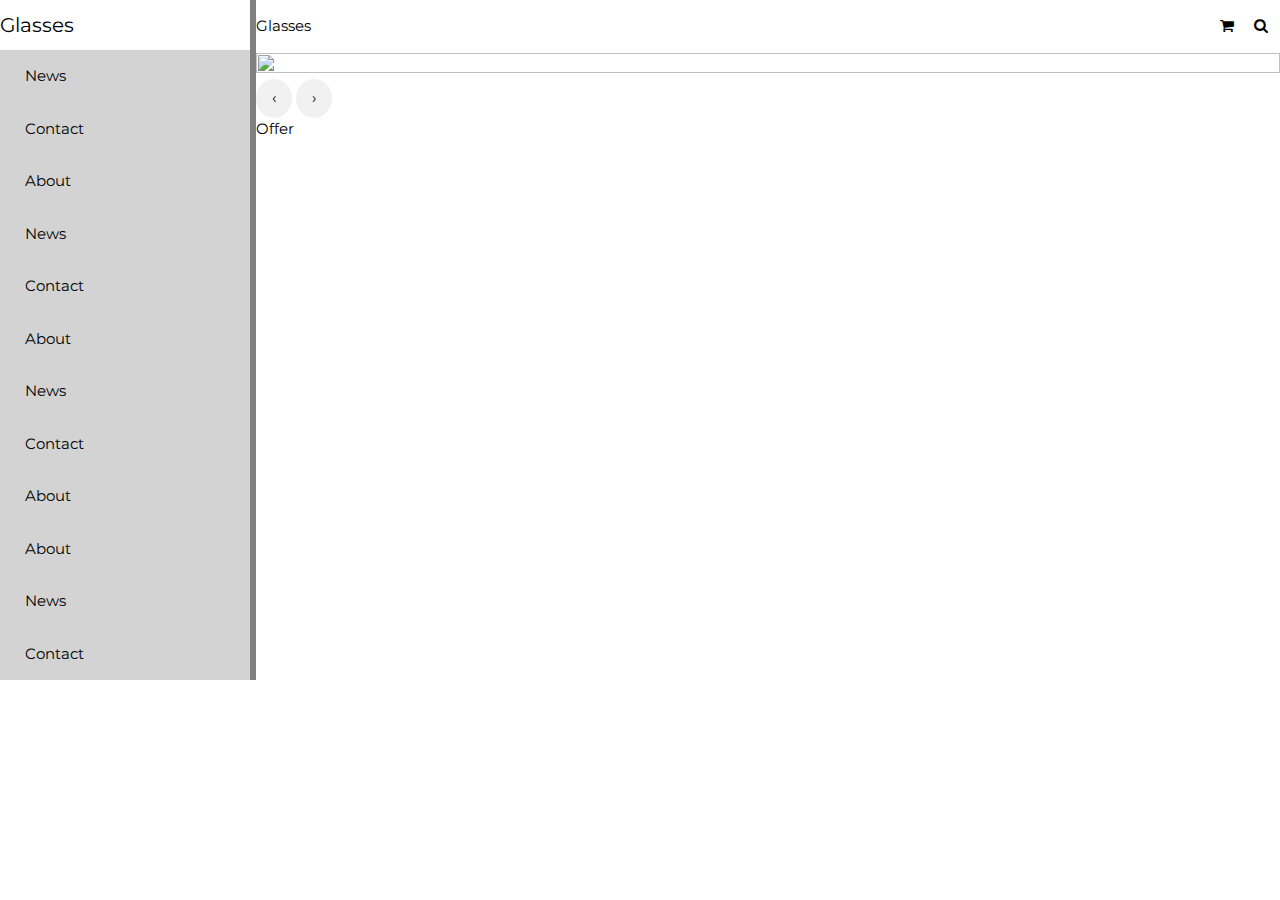
==== src/main/resources/static/prod.html @ abd6c148 "add pagenation" ====
<!DOCTYPE html>
<html lang="en">
<head>
    <meta charset="UTF-8">
    <title>Title</title>
    <meta name="viewport" content="width=device-width, initial-scale=1">
    <link rel="stylesheet" href="https://www.w3schools.com/w3css/4/w3.css">
    <link rel="stylesheet" href="https://fonts.googleapis.com/css?family=Roboto">
    <link rel="stylesheet" href="https://fonts.googleapis.com/css?family=Montserrat">
    <link rel="stylesheet" href="https://cdnjs.cloudflare.com/ajax/libs/font-awesome/4.7.0/css/font-awesome.min.css">
    <style>
        .w3-sidebar a {
            font-family: "Roboto", sans-serif
        }

        body, h1, h2, h3, h4, h5, h6, .w3-wide {
            font-family: "Montserrat", sans-serif;
        }
        .mystyle {
            width: 25%;
            border: 1px solid black;
            color: black;
            font-size: 100%;
            display: inline-block;
            margin: 3%;
        }
        ul {
            list-style-type: none;
            margin: 0;
            padding: 0;
            background-color: lightgrey;
        }

        li a {
            display: block;
            color: #000;
            padding: 6% 10%;
            text-decoration: none;
            height: 100%;
        }

        li a:hover:not(.active) {
            background-color: #555;
            color: white;
        }
        .sidebar {
            float: left;
            width: 20%;
            height: 100%;
            border-right: 6px solid grey;
        }
        .allcontent {
            float: right;
            width: 80%;
        }
        a:hover {
            background-color: #ddd;
            color: black;
        }

        .round {
            border-radius: 50%;
            background-color: #f1f1f1;
            color: black;
            text-decoration: none;
            display: inline-block;
            padding: 8px 16px;
        }
        .header{

        }

    </style>
<body class="w3-content" style="max-width:100%">


<!-- Sidebar/menu -->
<div class="sidebar">
    <div><h4>Glasses</h4></div>
    <div>
        <ul>

            <li><a href="#news">News</a></li>
            <li><a href="#contact">Contact</a></li>
            <li><a href="#about">About</a></li> <li><a href="#news">News</a></li>
            <li><a href="#contact">Contact</a></li>
            <li><a href="#about">About</a></li> <li><a href="#news">News</a></li>
            <li><a href="#contact">Contact</a></li>
            <li><a href="#about">About</a></li><li><a href="#about">About</a></li> <li><a href="#news">News</a></li>
            <li><a href="#contact">Contact</a></li>

        </ul>


    </div>


</div>
<!-- Product grid -->
<div class="allcontent">

    <div class="headMenu">
        <!--header-->
        <header class="header">
            <p class="w3-left">Glasses</p>
            <p class="w3-right">
                <i class="fa fa-shopping-cart w3-margin-right"></i>
                <i class="fa fa-search"></i>
                <i class="fa fa-contact"></i>
                <i class="fa fa-about"></i>
                <i class="fa fa-about"></i>
            </p>
</header>
    </div>
    <!--big img-->
<div class="img">
    <img src="images/product/glasses.jpg" style="width:100%; height: 50%" >

</div>



<div id="content">

</div>
<div class="pages text-align: center">
    <a href="#" id="foo" onclick="getAllProduct(current - 1)" class="previous round">&#8249;</a>
    <a href="#" id="bar" onclick="getAllProduct(current + 1)" class="previous round">&#8250;</a>
</div>
    <div class="offers">
Offer
    </div>

    <div class="footer"></div>
</div>
<script>
    var current;
    function getAllProduct(page) {
        current = page
        fetch('/product?count=9&page=' + current)   //1
            .then(r => r.json())
           // .then(r => r.content)
            .then(r => addDiv(r))
    }

    function addDiv(data) {
        array = data.content

        for (i = 0; i < array.length; i++) {
            var newP = document.createElement('div')
            newP.classList.add("mystyle");
            var con = document.getElementById('content')

            var newName = document.createElement('p')
            newName.innerHTML = array[i].name
            newP.appendChild(newName)


            var nnewText = document.createElement('p')
            nnewText.innerHTML = array[i].description
            newP.appendChild(nnewText)

            var newPrice = document.createElement('p')
            newPrice.innerHTML = array[i].price
            newP.appendChild(newPrice)

            con.appendChild(newP)

        }
    }

    getAllProduct(0)
</script>
</body>
</html>
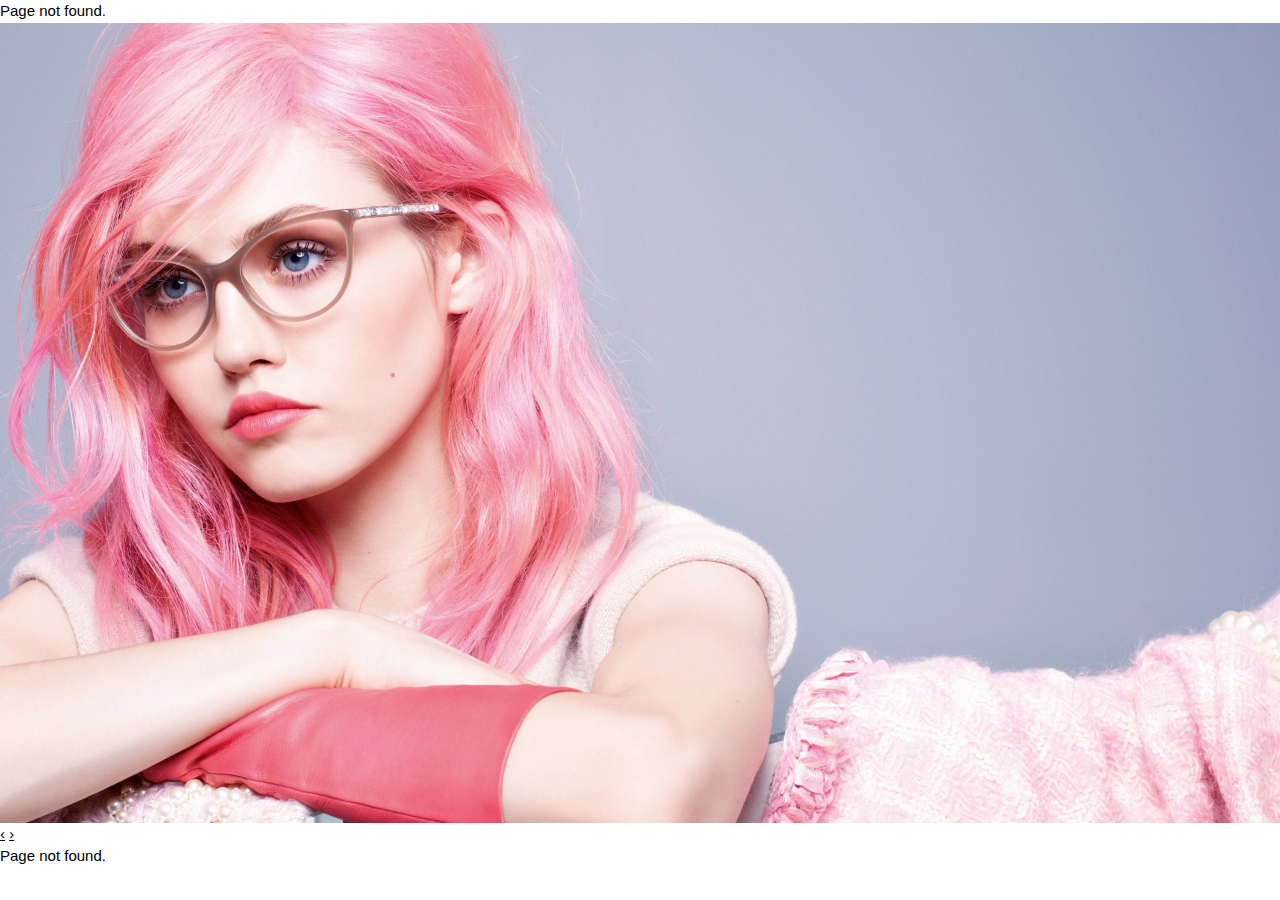
==== commit ca359ce8: "update" ====
--- a/src/main/resources/static/prod.html
+++ b/src/main/resources/static/prod.html
@@ -2,174 +2,47 @@
 <html lang="en">
 <head>
     <meta charset="UTF-8">
-    <title>Title</title>
-    <meta name="viewport" content="width=device-width, initial-scale=1">
+    <title>Product</title>
+    <meta username="viewport" content="width=device-width, initial-scale=1">
     <link rel="stylesheet" href="https://www.w3schools.com/w3css/4/w3.css">
     <link rel="stylesheet" href="https://fonts.googleapis.com/css?family=Roboto">
     <link rel="stylesheet" href="https://fonts.googleapis.com/css?family=Montserrat">
     <link rel="stylesheet" href="https://cdnjs.cloudflare.com/ajax/libs/font-awesome/4.7.0/css/font-awesome.min.css">
-    <style>
-        .w3-sidebar a {
-            font-family: "Roboto", sans-serif
-        }
+    <link href="css/prod.css" rel="stylesheet" type="text/css">
 
-        body, h1, h2, h3, h4, h5, h6, .w3-wide {
-            font-family: "Montserrat", sans-serif;
-        }
-        .mystyle {
-            width: 25%;
-            border: 1px solid black;
-            color: black;
-            font-size: 100%;
-            display: inline-block;
-            margin: 3%;
-        }
-        ul {
-            list-style-type: none;
-            margin: 0;
-            padding: 0;
-            background-color: lightgrey;
-        }
+</head>
+<body class="w3-content" style="max-width:100%">
+<script src="js/product.js"></script>
+<script src="js/head.js"></script>
 
-        li a {
-            display: block;
-            color: #000;
-            padding: 6% 10%;
-            text-decoration: none;
-            height: 100%;
-        }
+<div w3-include-html="content.html"></div>
 
-        li a:hover:not(.active) {
-            background-color: #555;
-            color: white;
-        }
-        .sidebar {
-            float: left;
-            width: 20%;
-            height: 100%;
-            border-right: 6px solid grey;
-        }
-        .allcontent {
-            float: right;
-            width: 80%;
-        }
-        a:hover {
-            background-color: #ddd;
-            color: black;
-        }
+<script>
+    includeHTML();
+</script>
 
-        .round {
-            border-radius: 50%;
-            background-color: #f1f1f1;
-            color: black;
-            text-decoration: none;
-            display: inline-block;
-            padding: 8px 16px;
-        }
-        .header{
-
-        }
-
-    </style>
-<body class="w3-content" style="max-width:100%">
-
-
-<!-- Sidebar/menu -->
-<div class="sidebar">
-    <div><h4>Glasses</h4></div>
-    <div>
-        <ul>
-
-            <li><a href="#news">News</a></li>
-            <li><a href="#contact">Contact</a></li>
-            <li><a href="#about">About</a></li> <li><a href="#news">News</a></li>
-            <li><a href="#contact">Contact</a></li>
-            <li><a href="#about">About</a></li> <li><a href="#news">News</a></li>
-            <li><a href="#contact">Contact</a></li>
-            <li><a href="#about">About</a></li><li><a href="#about">About</a></li> <li><a href="#news">News</a></li>
-            <li><a href="#contact">Contact</a></li>
-
-        </ul>
-
-
-    </div>
-
-
-</div>
-<!-- Product grid -->
 <div class="allcontent">
 
-    <div class="headMenu">
-        <!--header-->
-        <header class="header">
-            <p class="w3-left">Glasses</p>
-            <p class="w3-right">
-                <i class="fa fa-shopping-cart w3-margin-right"></i>
-                <i class="fa fa-search"></i>
-                <i class="fa fa-contact"></i>
-                <i class="fa fa-about"></i>
-                <i class="fa fa-about"></i>
-            </p>
-</header>
-    </div>
-    <!--big img-->
 <div class="img">
-    <img src="images/product/glasses.jpg" style="width:100%; height: 50%" >
+    <img src="images/product/glasses.jpg" style="width:100%; height: 100%">
 
 </div>
 
 
-
-<div id="content">
+    <div id="content" style="margin-left: 7%">
 
 </div>
 <div class="pages text-align: center">
     <a href="#" id="foo" onclick="getAllProduct(current - 1)" class="previous round">&#8249;</a>
     <a href="#" id="bar" onclick="getAllProduct(current + 1)" class="previous round">&#8250;</a>
 </div>
-    <div class="offers">
-Offer
-    </div>
+    <!--<div id="content 2">-->
 
-    <div class="footer"></div>
-</div>
-<script>
-    var current;
-    function getAllProduct(page) {
-        current = page
-        fetch('/product?count=9&page=' + current)   //1
-            .then(r => r.json())
-           // .then(r => r.content)
-            .then(r => addDiv(r))
-    }
+    <!--</div>-->
 
-    function addDiv(data) {
-        array = data.content
-
-        for (i = 0; i < array.length; i++) {
-            var newP = document.createElement('div')
-            newP.classList.add("mystyle");
-            var con = document.getElementById('content')
-
-            var newName = document.createElement('p')
-            newName.innerHTML = array[i].name
-            newP.appendChild(newName)
+    <div w3-include-html="footer.html"></div>
 
 
-            var nnewText = document.createElement('p')
-            nnewText.innerHTML = array[i].description
-            newP.appendChild(nnewText)
-
-            var newPrice = document.createElement('p')
-            newPrice.innerHTML = array[i].price
-            newP.appendChild(newPrice)
-
-            con.appendChild(newP)
-
-        }
-    }
-
-    getAllProduct(0)
-</script>
+</div>
 </body>
 </html>